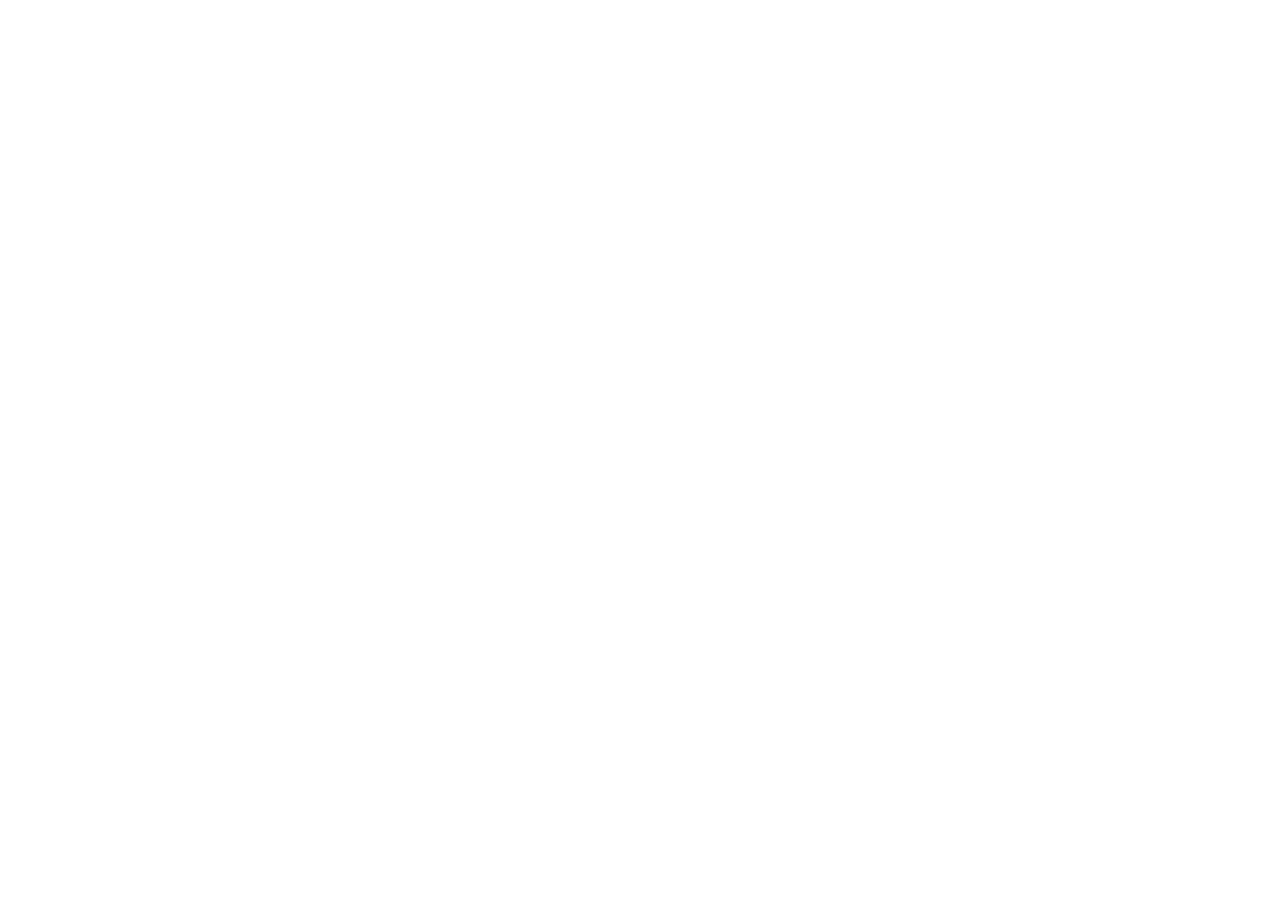
==== index.html @ 189dd3f2 "First commit" ====
<!DOCTYPE html>
<html lang="en">
<head>
    <meta charset="UTF-8">
    <meta http-equiv="X-UA-Compatible" content="IE=edge">
    <meta name="viewport" content="width=device-width, initial-scale=1.0">
    <title>Document</title>
</head>
<body>
    
</body>
</html>
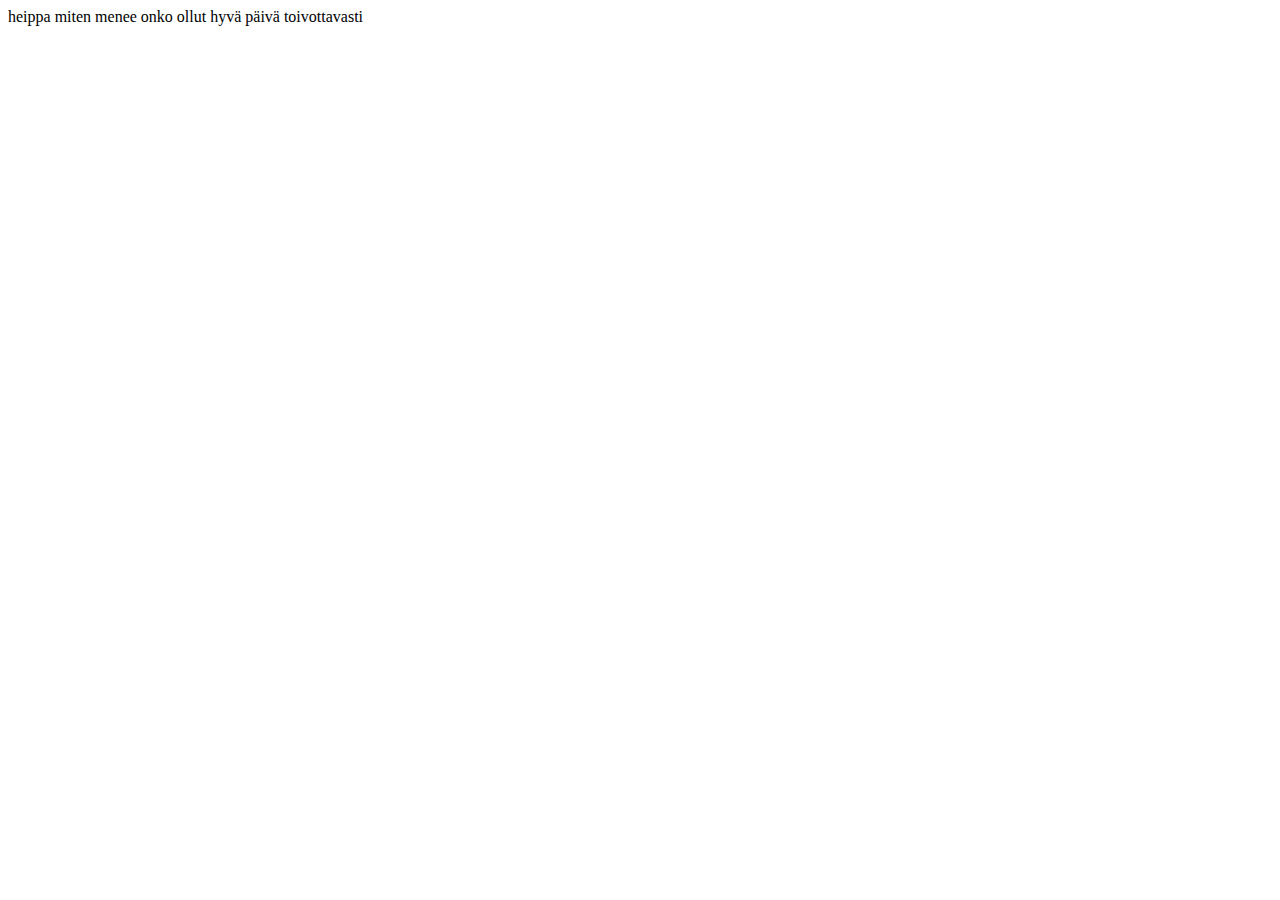
==== commit 92d47516: "added text" ====
--- a/index.html
+++ b/index.html
@@ -4,9 +4,9 @@
     <meta charset="UTF-8">
     <meta http-equiv="X-UA-Compatible" content="IE=edge">
     <meta name="viewport" content="width=device-width, initial-scale=1.0">
-    <title>Document</title>
+    <title>Web-sivu</title>
 </head>
 <body>
-    
+    heippa miten menee onko ollut hyvä päivä toivottavasti
 </body>
 </html>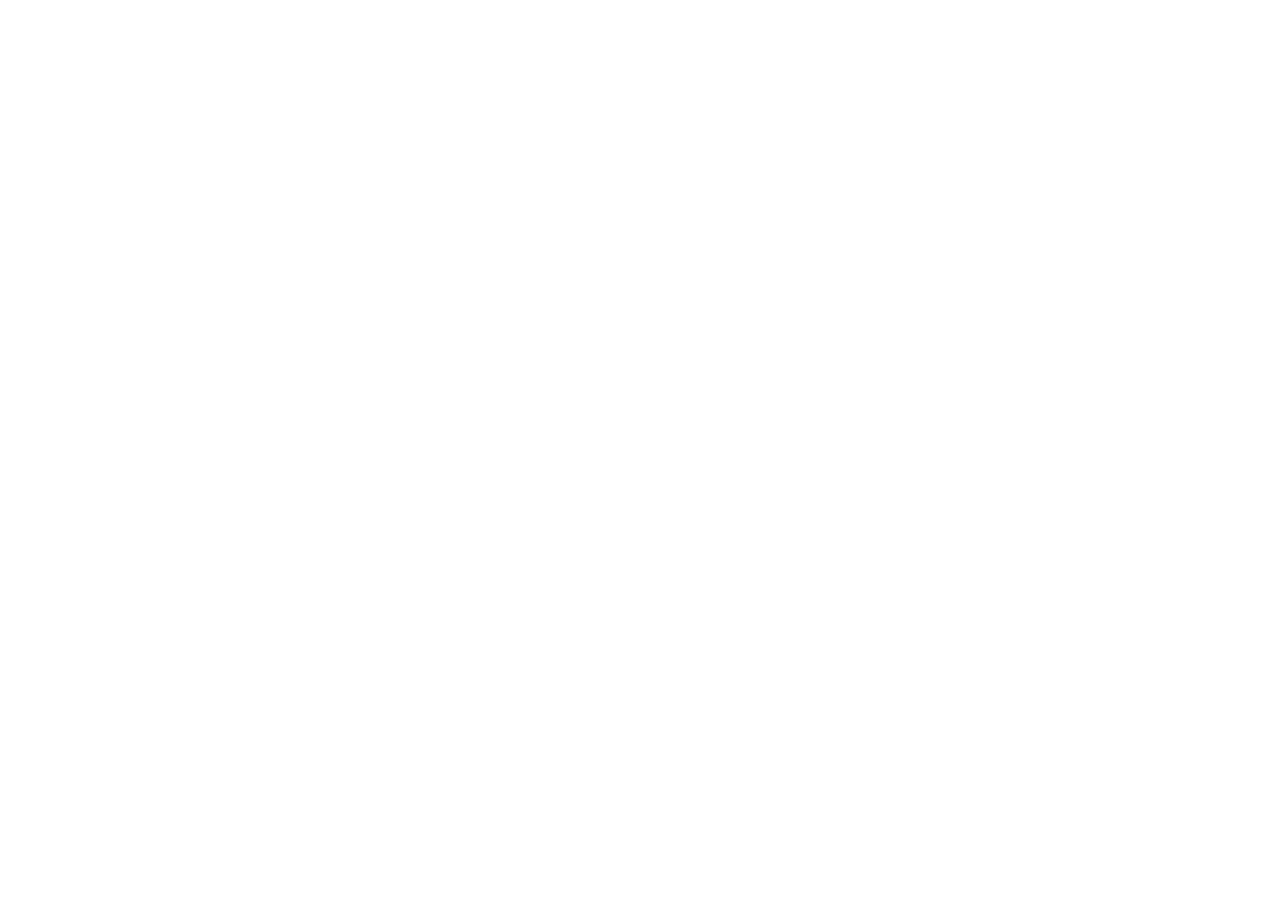
==== commit 7a5b5632: "edited html file" ====
--- a/index.html
+++ b/index.html
@@ -7,6 +7,6 @@
     <title>Web-sivu</title>
 </head>
 <body>
-    heippa miten menee onko ollut hyvä päivä toivottavasti
+    
 </body>
 </html>